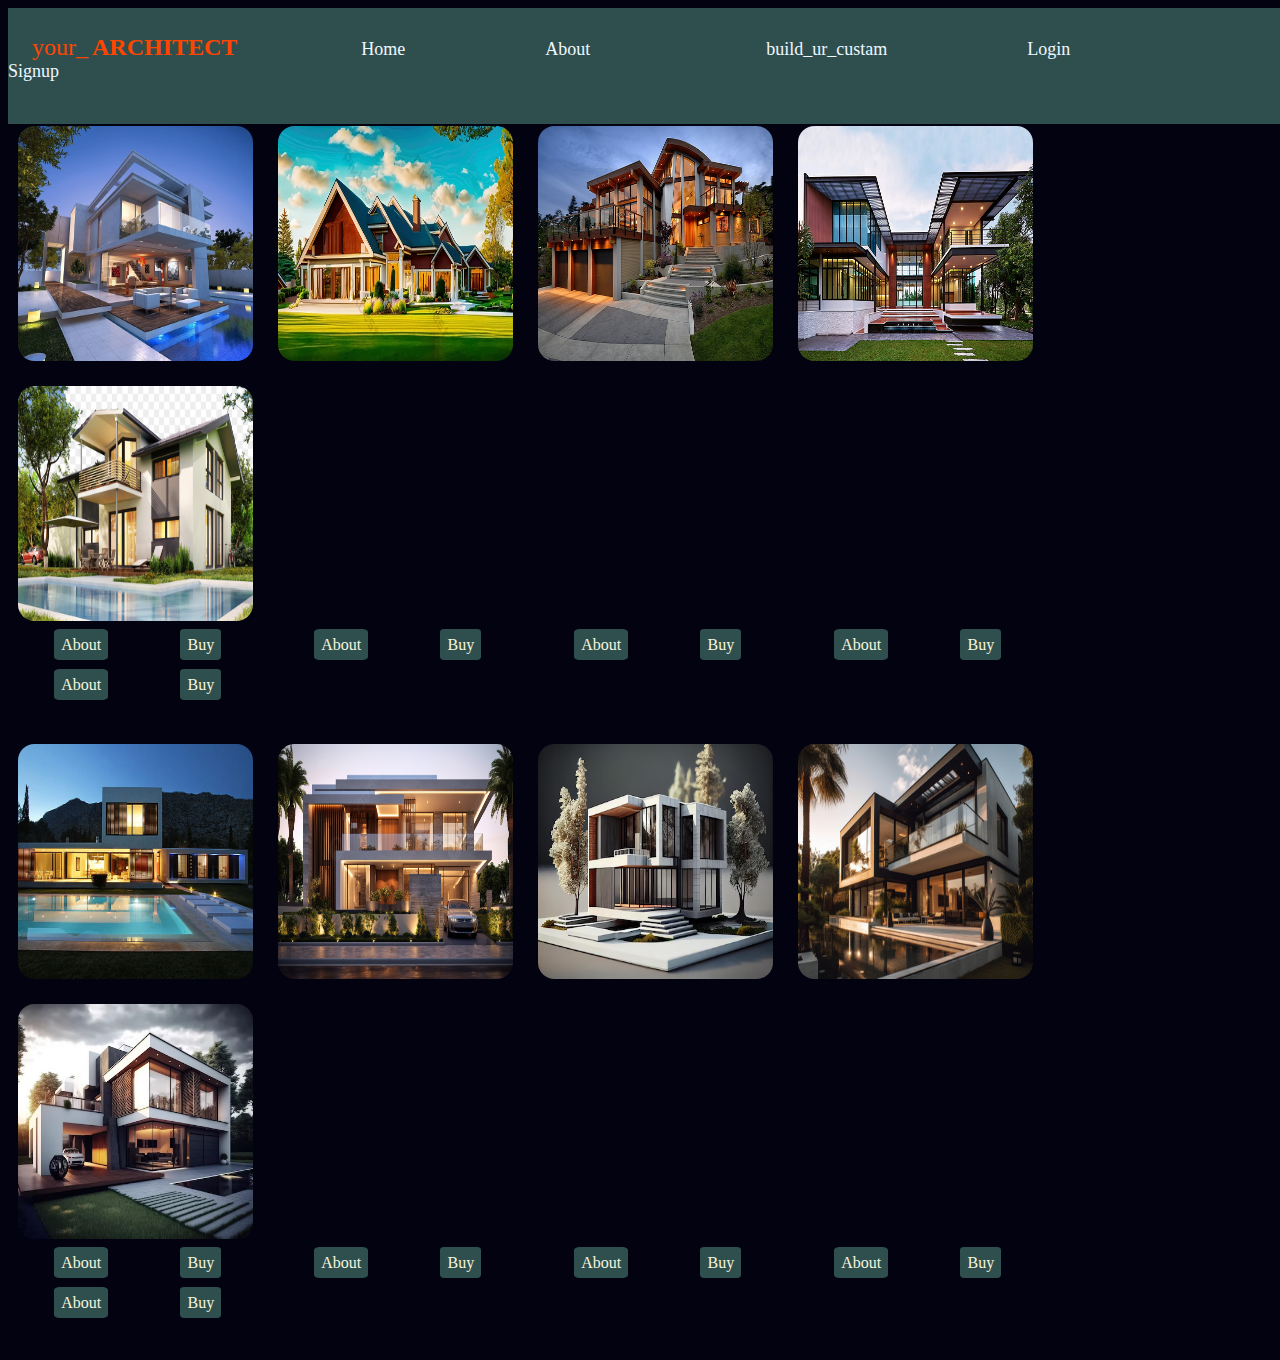
==== index.html @ 2847dd2e "today_work" ====
<html>
<head>
    <title>Home page</title>
    <link rel="stylesheet" href="index.css">
</head>
<body>


    <div id="topnav">
        
         &nbsp;&nbsp;&nbsp;&nbsp;&nbsp;
        
        
       <font class="font1">your_</font>
       <font class="font2">ARCHITECT</font>
<!--        
        &nbsp;&nbsp;&nbsp;&nbsp;&nbsp;&nbsp;&nbsp;&nbsp;&nbsp; -->
        &nbsp;&nbsp;&nbsp;&nbsp;&nbsp;&nbsp;&nbsp;&nbsp;&nbsp;
        &nbsp;&nbsp;&nbsp;&nbsp;&nbsp;&nbsp;&nbsp;&nbsp;&nbsp;
        &nbsp;&nbsp;&nbsp;&nbsp;&nbsp;&nbsp;&nbsp;&nbsp;&nbsp;
        
        
        <a  class="headers" class="nav" class="active" href="#home">Home</a>

        &nbsp;&nbsp;&nbsp;&nbsp;&nbsp;&nbsp;&nbsp;&nbsp;&nbsp;&nbsp;&nbsp;&nbsp;&nbsp;&nbsp;&nbsp;&nbsp;&nbsp;&nbsp;&nbsp;&nbsp;&nbsp;&nbsp;&nbsp;&nbsp;&nbsp;&nbsp;&nbsp;&nbsp;&nbsp;&nbsp;&nbsp;&nbsp;&nbsp;
        <a  class="headers" href="#index">About</a>

        &nbsp;&nbsp;&nbsp;&nbsp;&nbsp;&nbsp;&nbsp;&nbsp;&nbsp;&nbsp;&nbsp;&nbsp;&nbsp;&nbsp;&nbsp;&nbsp;&nbsp;&nbsp;&nbsp;&nbsp;&nbsp;&nbsp;&nbsp;&nbsp;&nbsp;&nbsp;&nbsp;&nbsp;&nbsp;&nbsp;&nbsp;&nbsp;&nbsp;
        &nbsp;&nbsp;&nbsp;&nbsp;&nbsp;&nbsp;&nbsp;&nbsp;

        <a class="headers" href="#build_ur_custam">build_ur_custam</a>

        &nbsp;&nbsp;&nbsp;&nbsp;&nbsp;&nbsp;&nbsp;&nbsp;&nbsp;&nbsp;&nbsp;&nbsp;&nbsp;&nbsp;&nbsp;&nbsp;&nbsp;&nbsp;&nbsp;&nbsp;&nbsp;&nbsp;&nbsp;&nbsp;&nbsp;&nbsp;&nbsp;&nbsp;&nbsp;&nbsp;&nbsp;&nbsp;&nbsp;
        
        <a class="headers" href="#Login">Login</a>

        &nbsp;&nbsp;&nbsp;&nbsp;&nbsp;&nbsp;&nbsp;&nbsp;&nbsp;&nbsp;&nbsp;&nbsp;&nbsp;&nbsp;&nbsp;&nbsp;&nbsp;&nbsp;&nbsp;&nbsp;&nbsp;&nbsp;&nbsp;&nbsp;&nbsp;&nbsp;&nbsp;&nbsp;&nbsp;&nbsp;&nbsp;&nbsp;&nbsp;
        &nbsp;&nbsp;&nbsp;&nbsp;&nbsp;&nbsp;&nbsp;

        <a  class="headers" href="#Signup">Signup</a>
      </div>
      <br>
      <br><br><br><br><br>
      <div class="flex-container">
        <div class="flex-itam">   <img src="pic1.jpg">  </div>
        <div class="flex-itam"> <img src="pic2.jpg!w700wp"> </div>
        <div class="flex-itam"><img src="pic3.jpg"></div>
        <div class="flex-itam"><img src="pic4.jpg"></div>
        <div class="flex-itam"><img src="pic5.jpg"></div>
      </div>

<div class="flex-container2">
      <div  class="flex-itam2">   <a href="=About_image1.html"><label class="label1">About</label></a><a href="Buy_image1.php"><label class="label2">Buy</label></a>    </div>
      <div class="flex-itam2"><a href="=About_image1.html"><label class="label1">About</label></a><a href="Buy_image1.php"><label class="label2">Buy</label></a></div>
      <div class="flex-itam2"><a href="=About_image1.html"><label class="label1">About</label></a><a href="Buy_image1.php"><label class="label2">Buy</label></a></div>
      <div class="flex-itam2"><a href="=About_image1.html"><label class="label1">About</label></a><a href="Buy_image1.php"><label class="label2">Buy</label></a></div>
      <div class="flex-itam2"><a href="=About_image1.html"><label class="label1">About</label></a><a href="Buy_image1.php"><label class="label2">Buy</label></a></div>
    </div>
    <br>
    <div class="flex-container">
      <div class="flex-itam"> <img src="pic6.jpg"> </div>
      <div class="flex-itam"><img src="pic7.jpg"></div>
      <div class="flex-itam"><img src="pic8.avif"></div>
      <div class="flex-itam"><img src="pic9.jpg"></div>
      <div class="flex-itam"><img src="pic10.avif"></div>
    </div>
    <div class="flex-container2">
      <div class="flex-itam2"><a href="=About_image1.html"><label class="label1">About</label></a><a href="Buy_image1.php"><label class="label2">Buy</label></a></div>
      <div class="flex-itam2"><a href="=About_image1.html"><label class="label1">About</label></a><a href="Buy_image1.php"><label class="label2">Buy</label></a></div>
      <div class="flex-itam2"><a href="=About_image1.html"><label class="label1">About</label></a><a href="Buy_image1.php"><label class="label2">Buy</label></a></div>
      <div class="flex-itam2"><a href="=About_image1.html"><label class="label1">About</label></a><a href="Buy_image1.php"><label class="label2">Buy</label></a></div>
      <div class="flex-itam2"><a href="=About_image1.html"><label class="label1">About</label></a><a href="Buy_image1.php"><label class="label2">Buy</label></a></div>
    </div>
    

    <br>
</body>
</html>
---- index.css ----
#topnav{

width: 100%;
/* background-color:#0a353d ; */
background-color:darkslategray;
height: 10%;
padding-top: 2%;
position: fixed;
}
.pagenamge{
    font-weight:1000px;
}
/* your title name */

.font1{
    /* font-family:italic ; */
    /* font-family:cursive ; */
    font-family:Forte ;
    color:orangered;
    font-size:x-large;
}
/* ARCHITECT name */

.font2{
     font-family: Cooper;
      
     font-weight:bold;
     font-size: x-large;
     color:orangered;
}

 a:link { 
    text-decoration: none; 
    color:aliceblue;
    /* color:chartreuse; */
    /* font-family:Cooper ; */
    
  }
  
  /* all nav bar link edit with hover it */
a:hover{
color:orangered;
}

  body{
 background-color:rgb(2, 2, 16);
 /* background-color: rgb(84, 220, 220); */
  }
  .headers{
    size:"7000px";
      font-size:large;
  }
  .flex-container{
         display:flex;
         flex-wrap: wrap;
         /* justify-content: center; */
  }


div img{
  width:  235px;
  height: 235px;
  /* box-shadow: 4px 7px 0px black; */
  transition: 400ms;
  border-radius:7%;
  align-content:center;
}
div img:hover{
  transform:scale(1.03);
}

  .flex-itam{
    width:  240px;
    height: 240px;
    /* border-color: black; */
    /* border: 2px solid black; */
    /* justify-content: space-between; */
    margin: 10px;
    /* border-radius: 6%; */
    padding:-1%;
  }

  .flex-container2{
    display:flex;
    flex-wrap: wrap;
    
}

.flex-itam2{
    width:  240px;
    height: 30px;
    /* border-color: black; */
    /* border: 2px solid black; */
    /* justify-content: space-between; */
    margin: 10px;
    margin-top: -0%;
    /* border-radius:7%; */
  }

  
   /* .button_about { */
       /* padding-left: 10%;  */
      /* background-color: grey;
      text-decoration: none;
       padding: 5px 10px; */
      /* border-radius: 5px;
      color: white;
      height: 1%;
      width: 2%;
  }  */
  .label1{
    /* padding-left:20%; */
    padding:3%;
    border-radius: 10%;
     background-color:darkslategray; 
     margin-left:15% ;
     color:beige;  
  }
  .label2{
    /* padding-left:20%; */
    padding:3%;
    border-radius: 10%;
     background-color:darkslategray; 
     margin-left:30% ;
     color:beige;
     
  }
  .label1:hover {
    background-color:orangered;
    color: white;
  }
  .label2:hover {
    background-color:orangered;
    color: white;
  }
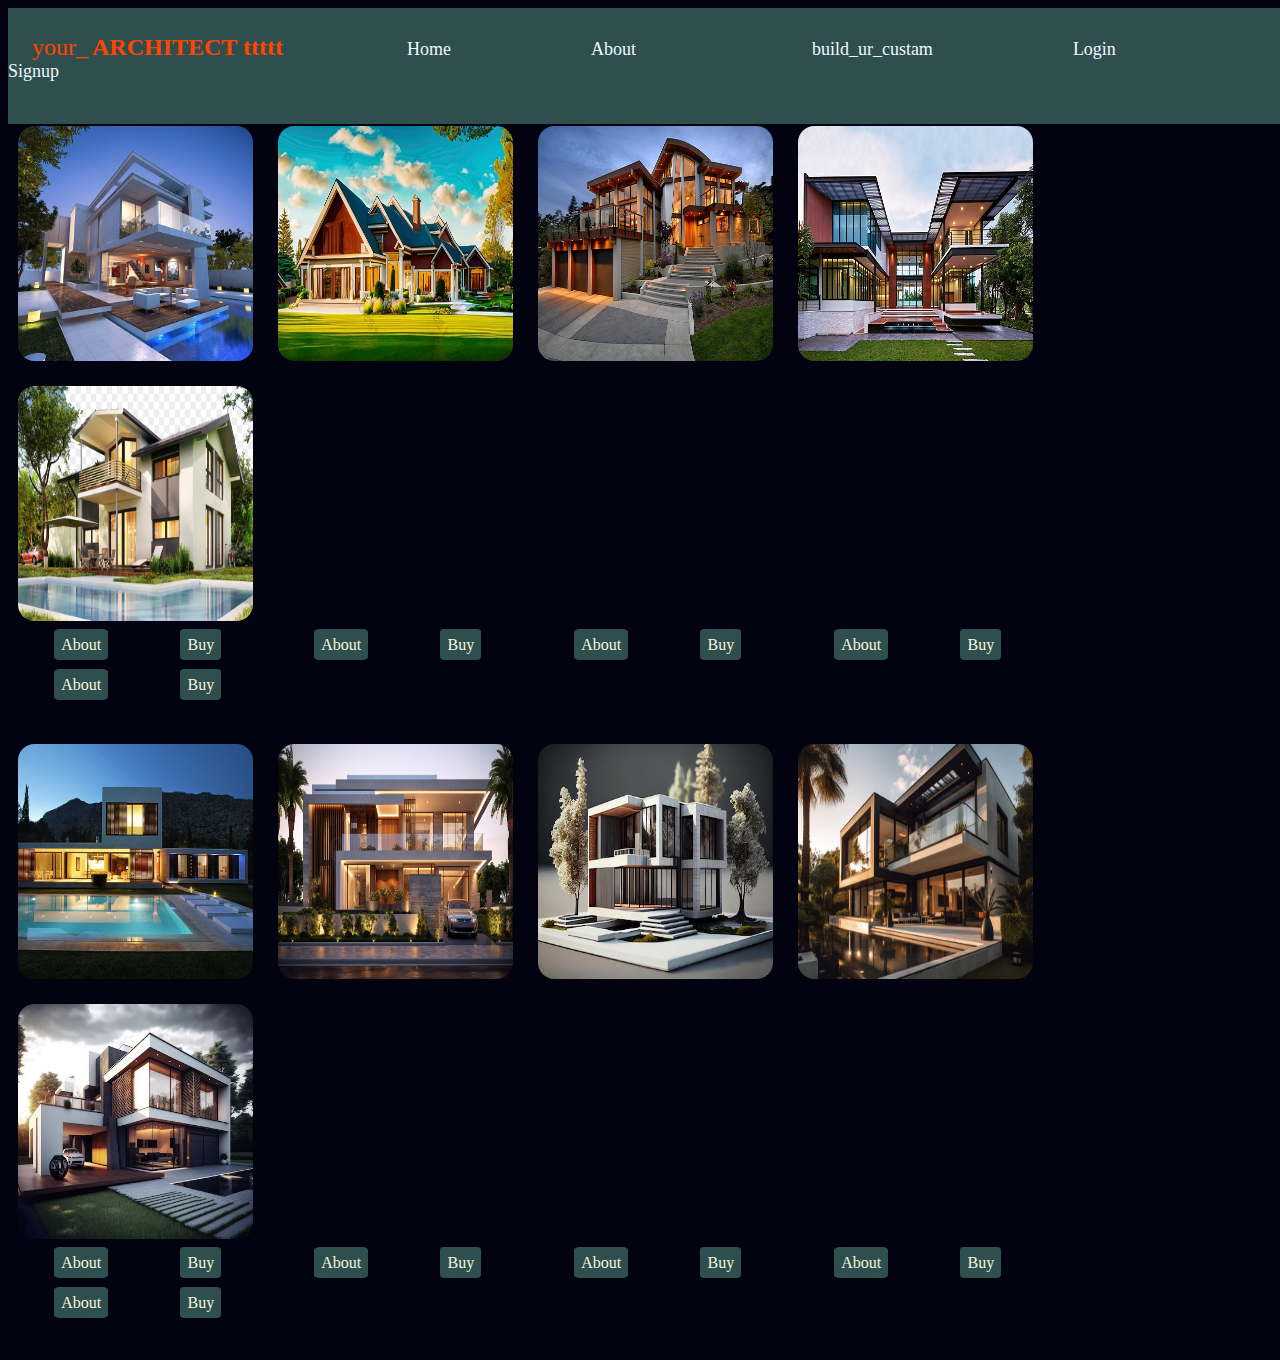
==== commit 71144ecc: "my first commit" ====
--- a/index.html
+++ b/index.html
@@ -12,7 +12,7 @@
         
         
        <font class="font1">your_</font>
-       <font class="font2">ARCHITECT</font>
+       <font class="font2">ARCHITECT ttttt</font>
 <!--        
         &nbsp;&nbsp;&nbsp;&nbsp;&nbsp;&nbsp;&nbsp;&nbsp;&nbsp; -->
         &nbsp;&nbsp;&nbsp;&nbsp;&nbsp;&nbsp;&nbsp;&nbsp;&nbsp;
@@ -20,24 +20,24 @@
         &nbsp;&nbsp;&nbsp;&nbsp;&nbsp;&nbsp;&nbsp;&nbsp;&nbsp;
         
         
-        <a  class="headers" class="nav" class="active" href="#home">Home</a>
+        <a  class="headers" class="nav" class="active" href="index.html">Home</a>
 
         &nbsp;&nbsp;&nbsp;&nbsp;&nbsp;&nbsp;&nbsp;&nbsp;&nbsp;&nbsp;&nbsp;&nbsp;&nbsp;&nbsp;&nbsp;&nbsp;&nbsp;&nbsp;&nbsp;&nbsp;&nbsp;&nbsp;&nbsp;&nbsp;&nbsp;&nbsp;&nbsp;&nbsp;&nbsp;&nbsp;&nbsp;&nbsp;&nbsp;
-        <a  class="headers" href="#index">About</a>
+        <a  class="headers" href="about.html">About</a>
 
         &nbsp;&nbsp;&nbsp;&nbsp;&nbsp;&nbsp;&nbsp;&nbsp;&nbsp;&nbsp;&nbsp;&nbsp;&nbsp;&nbsp;&nbsp;&nbsp;&nbsp;&nbsp;&nbsp;&nbsp;&nbsp;&nbsp;&nbsp;&nbsp;&nbsp;&nbsp;&nbsp;&nbsp;&nbsp;&nbsp;&nbsp;&nbsp;&nbsp;
         &nbsp;&nbsp;&nbsp;&nbsp;&nbsp;&nbsp;&nbsp;&nbsp;
 
-        <a class="headers" href="#build_ur_custam">build_ur_custam</a>
+        <a class="headers" href="build_ur_custam.html">build_ur_custam</a>
 
         &nbsp;&nbsp;&nbsp;&nbsp;&nbsp;&nbsp;&nbsp;&nbsp;&nbsp;&nbsp;&nbsp;&nbsp;&nbsp;&nbsp;&nbsp;&nbsp;&nbsp;&nbsp;&nbsp;&nbsp;&nbsp;&nbsp;&nbsp;&nbsp;&nbsp;&nbsp;&nbsp;&nbsp;&nbsp;&nbsp;&nbsp;&nbsp;&nbsp;
         
-        <a class="headers" href="#Login">Login</a>
+        <a class="headers" href="Login.html">Login</a>
 
         &nbsp;&nbsp;&nbsp;&nbsp;&nbsp;&nbsp;&nbsp;&nbsp;&nbsp;&nbsp;&nbsp;&nbsp;&nbsp;&nbsp;&nbsp;&nbsp;&nbsp;&nbsp;&nbsp;&nbsp;&nbsp;&nbsp;&nbsp;&nbsp;&nbsp;&nbsp;&nbsp;&nbsp;&nbsp;&nbsp;&nbsp;&nbsp;&nbsp;
         &nbsp;&nbsp;&nbsp;&nbsp;&nbsp;&nbsp;&nbsp;
 
-        <a  class="headers" href="#Signup">Signup</a>
+        <a  class="headers" href="Signup.html">Signup</a>
       </div>
       <br>
       <br><br><br><br><br>
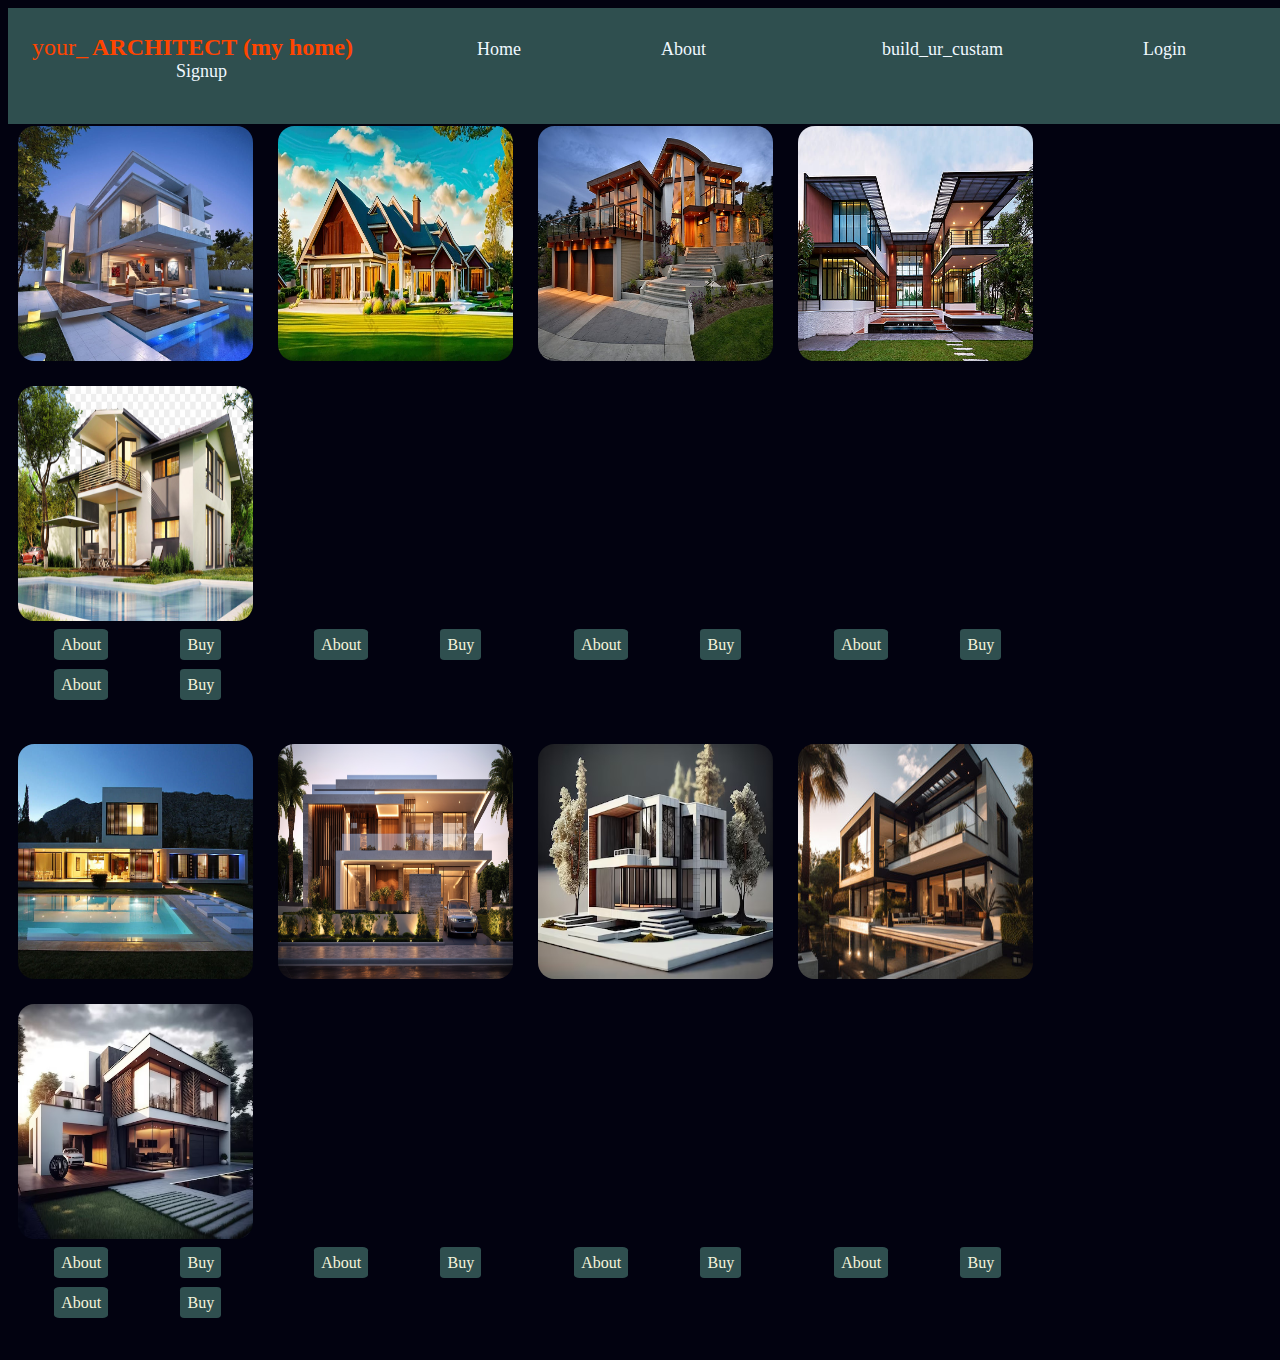
==== commit 705bef0e: "my new commit" ====
--- a/index.html
+++ b/index.html
@@ -12,7 +12,7 @@
         
         
        <font class="font1">your_</font>
-       <font class="font2">ARCHITECT ttttt</font>
+       <font class="font2">ARCHITECT (my home)</font>
 <!--        
         &nbsp;&nbsp;&nbsp;&nbsp;&nbsp;&nbsp;&nbsp;&nbsp;&nbsp; -->
         &nbsp;&nbsp;&nbsp;&nbsp;&nbsp;&nbsp;&nbsp;&nbsp;&nbsp;
@@ -50,11 +50,11 @@
       </div>
 
 <div class="flex-container2">
-      <div  class="flex-itam2">   <a href="=About_image1.html"><label class="label1">About</label></a><a href="Buy_image1.php"><label class="label2">Buy</label></a>    </div>
-      <div class="flex-itam2"><a href="=About_image1.html"><label class="label1">About</label></a><a href="Buy_image1.php"><label class="label2">Buy</label></a></div>
-      <div class="flex-itam2"><a href="=About_image1.html"><label class="label1">About</label></a><a href="Buy_image1.php"><label class="label2">Buy</label></a></div>
-      <div class="flex-itam2"><a href="=About_image1.html"><label class="label1">About</label></a><a href="Buy_image1.php"><label class="label2">Buy</label></a></div>
-      <div class="flex-itam2"><a href="=About_image1.html"><label class="label1">About</label></a><a href="Buy_image1.php"><label class="label2">Buy</label></a></div>
+      <div  class="flex-itam2">   <a href="about_img1.html"><label class="label1">About</label></a><a href="Buy_image1.php"><label class="label2">Buy</label></a>    </div>
+      <div class="flex-itam2"><a href="about_img2.html"><label class="label1">About</label></a><a href="Buy_image1.php"><label class="label2">Buy</label></a></div>
+      <div class="flex-itam2"><a href="about_img3.html"><label class="label1">About</label></a><a href="Buy_image1.php"><label class="label2">Buy</label></a></div>
+      <div class="flex-itam2"><a href="about_img4.html"><label class="label1">About</label></a><a href="Buy_image1.php"><label class="label2">Buy</label></a></div>
+      <div class="flex-itam2"><a href="about_img5.html"><label class="label1">About</label></a><a href="Buy_image1.php"><label class="label2">Buy</label></a></div>
     </div>
     <br>
     <div class="flex-container">
@@ -65,11 +65,11 @@
       <div class="flex-itam"><img src="pic10.avif"></div>
     </div>
     <div class="flex-container2">
-      <div class="flex-itam2"><a href="=About_image1.html"><label class="label1">About</label></a><a href="Buy_image1.php"><label class="label2">Buy</label></a></div>
-      <div class="flex-itam2"><a href="=About_image1.html"><label class="label1">About</label></a><a href="Buy_image1.php"><label class="label2">Buy</label></a></div>
-      <div class="flex-itam2"><a href="=About_image1.html"><label class="label1">About</label></a><a href="Buy_image1.php"><label class="label2">Buy</label></a></div>
-      <div class="flex-itam2"><a href="=About_image1.html"><label class="label1">About</label></a><a href="Buy_image1.php"><label class="label2">Buy</label></a></div>
-      <div class="flex-itam2"><a href="=About_image1.html"><label class="label1">About</label></a><a href="Buy_image1.php"><label class="label2">Buy</label></a></div>
+      <div class="flex-itam2"><a href="about_img6.html"><label class="label1">About</label></a><a href="Buy_image1.php"><label class="label2">Buy</label></a></div>
+      <div class="flex-itam2"><a href="about_img7.html"><label class="label1">About</label></a><a href="Buy_image1.php"><label class="label2">Buy</label></a></div>
+      <div class="flex-itam2"><a href="about_img8.html"><label class="label1">About</label></a><a href="Buy_image1.php"><label class="label2">Buy</label></a></div>
+      <div class="flex-itam2"><a href="about_img9.html"><label class="label1">About</label></a><a href="Buy_image1.php"><label class="label2">Buy</label></a></div>
+      <div class="flex-itam2"><a href="about_img10.html"><label class="label1">About</label></a><a href="Buy_image1.php"><label class="label2">Buy</label></a></div>
     </div>
     
 
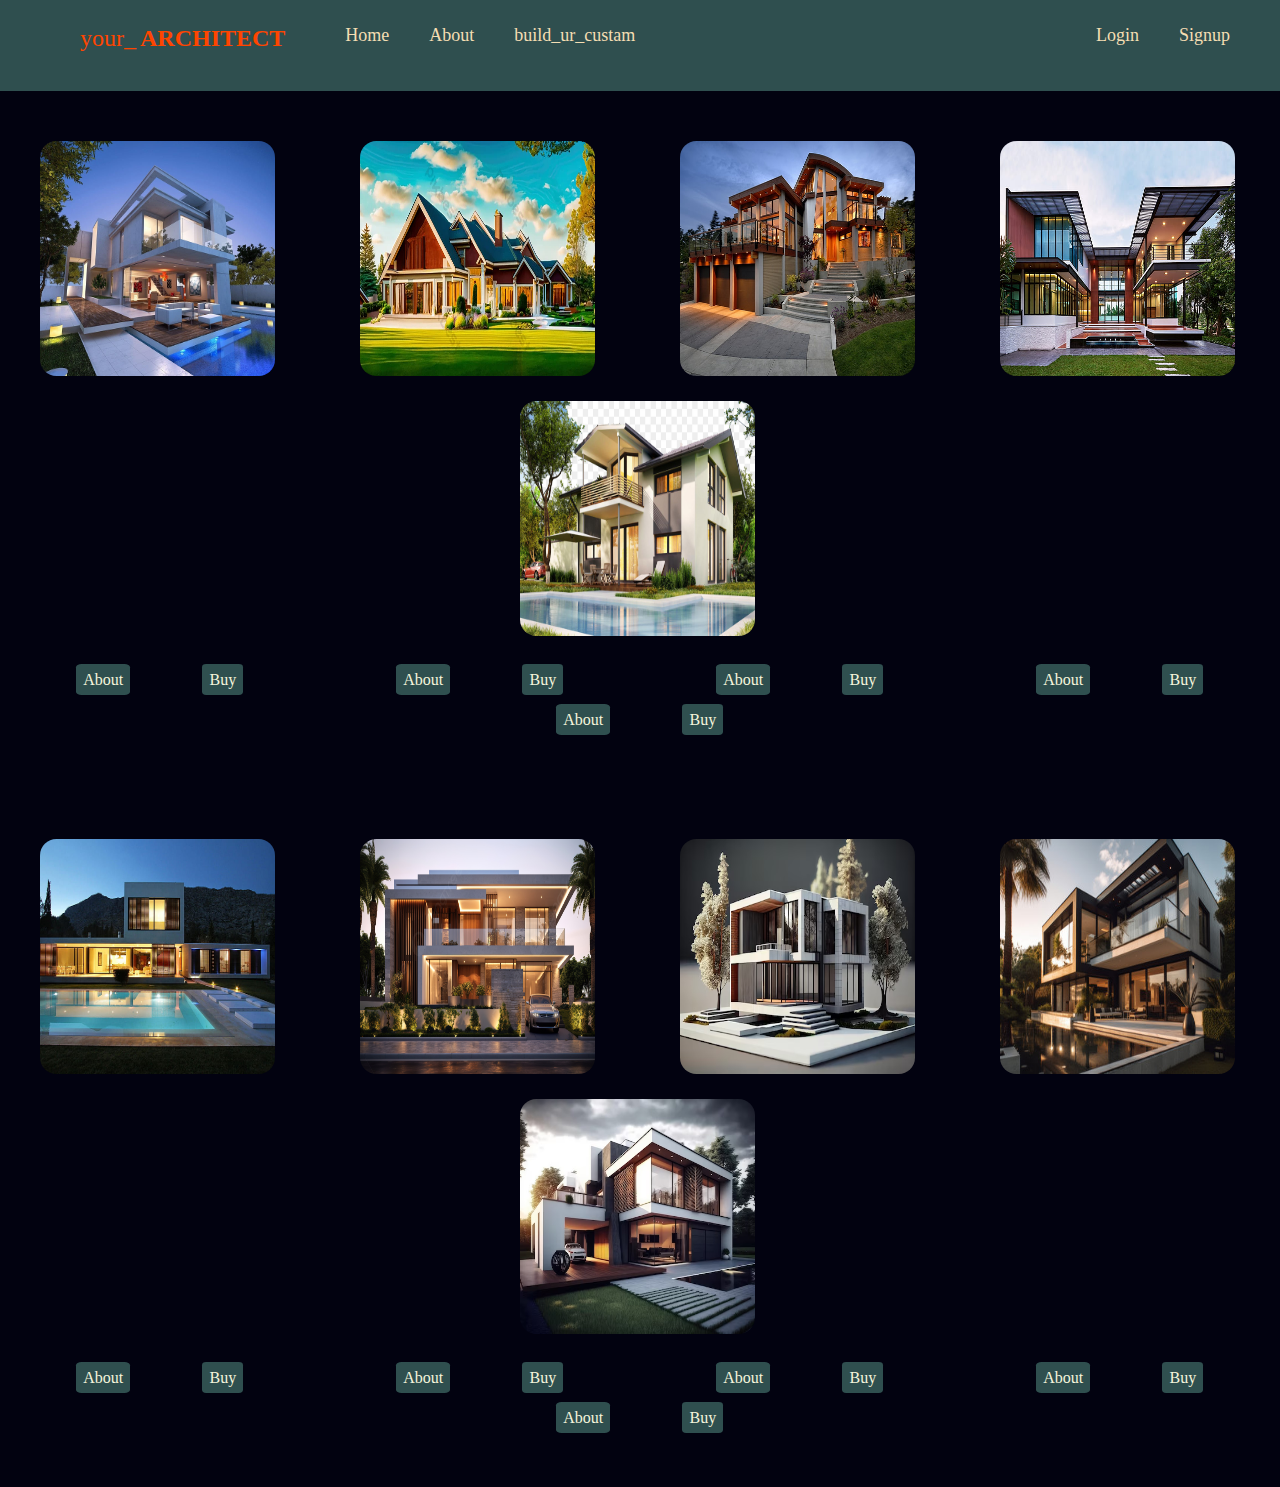
==== commit eddd5864: "Merge pull request #3 from Amyth0007/main" ====
--- a/index.html
+++ b/index.html
@@ -3,44 +3,39 @@
     <title>Home page</title>
     <link rel="stylesheet" href="index.css">
 </head>
+<style>
+  
+</style>
 <body>
 
 
     <div id="topnav">
         
-         &nbsp;&nbsp;&nbsp;&nbsp;&nbsp;
+         <div class="first">
+        <div>
+       <font class="font1">your_</font>
+       <font class="font2">ARCHITECT </font> 
+      </div>
+
         
-        
-       <font class="font1">your_</font>
-       <font class="font2">ARCHITECT (my home)</font>
-<!--        
-        &nbsp;&nbsp;&nbsp;&nbsp;&nbsp;&nbsp;&nbsp;&nbsp;&nbsp; -->
-        &nbsp;&nbsp;&nbsp;&nbsp;&nbsp;&nbsp;&nbsp;&nbsp;&nbsp;
-        &nbsp;&nbsp;&nbsp;&nbsp;&nbsp;&nbsp;&nbsp;&nbsp;&nbsp;
-        &nbsp;&nbsp;&nbsp;&nbsp;&nbsp;&nbsp;&nbsp;&nbsp;&nbsp;
-        
-        
+        <div class="inner">
         <a  class="headers" class="nav" class="active" href="index.html">Home</a>
 
-        &nbsp;&nbsp;&nbsp;&nbsp;&nbsp;&nbsp;&nbsp;&nbsp;&nbsp;&nbsp;&nbsp;&nbsp;&nbsp;&nbsp;&nbsp;&nbsp;&nbsp;&nbsp;&nbsp;&nbsp;&nbsp;&nbsp;&nbsp;&nbsp;&nbsp;&nbsp;&nbsp;&nbsp;&nbsp;&nbsp;&nbsp;&nbsp;&nbsp;
         <a  class="headers" href="about.html">About</a>
 
-        &nbsp;&nbsp;&nbsp;&nbsp;&nbsp;&nbsp;&nbsp;&nbsp;&nbsp;&nbsp;&nbsp;&nbsp;&nbsp;&nbsp;&nbsp;&nbsp;&nbsp;&nbsp;&nbsp;&nbsp;&nbsp;&nbsp;&nbsp;&nbsp;&nbsp;&nbsp;&nbsp;&nbsp;&nbsp;&nbsp;&nbsp;&nbsp;&nbsp;
-        &nbsp;&nbsp;&nbsp;&nbsp;&nbsp;&nbsp;&nbsp;&nbsp;
 
         <a class="headers" href="build_ur_custam.html">build_ur_custam</a>
-
-        &nbsp;&nbsp;&nbsp;&nbsp;&nbsp;&nbsp;&nbsp;&nbsp;&nbsp;&nbsp;&nbsp;&nbsp;&nbsp;&nbsp;&nbsp;&nbsp;&nbsp;&nbsp;&nbsp;&nbsp;&nbsp;&nbsp;&nbsp;&nbsp;&nbsp;&nbsp;&nbsp;&nbsp;&nbsp;&nbsp;&nbsp;&nbsp;&nbsp;
-        
+      </div>
+    </div>
+        <div class="second">
         <a class="headers" href="Login.html">Login</a>
 
-        &nbsp;&nbsp;&nbsp;&nbsp;&nbsp;&nbsp;&nbsp;&nbsp;&nbsp;&nbsp;&nbsp;&nbsp;&nbsp;&nbsp;&nbsp;&nbsp;&nbsp;&nbsp;&nbsp;&nbsp;&nbsp;&nbsp;&nbsp;&nbsp;&nbsp;&nbsp;&nbsp;&nbsp;&nbsp;&nbsp;&nbsp;&nbsp;&nbsp;
-        &nbsp;&nbsp;&nbsp;&nbsp;&nbsp;&nbsp;&nbsp;
+
 
         <a  class="headers" href="Signup.html">Signup</a>
       </div>
-      <br>
-      <br><br><br><br><br>
+      </div>
+
       <div class="flex-container">
         <div class="flex-itam">   <img src="pic1.jpg">  </div>
         <div class="flex-itam"> <img src="pic2.jpg!w700wp"> </div>
--- a/index.css
+++ b/index.css
@@ -1,140 +1,170 @@
-#topnav{
+  #topnav{
 
-width: 100%;
-/* background-color:#0a353d ; */
-background-color:darkslategray;
-height: 10%;
-padding-top: 2%;
-position: fixed;
-}
-.pagenamge{
-    font-weight:1000px;
-}
-/* your title name */
-
-.font1{
-    /* font-family:italic ; */
-    /* font-family:cursive ; */
-    font-family:Forte ;
-    color:orangered;
-    font-size:x-large;
-}
-/* ARCHITECT name */
-
-.font2{
-     font-family: Cooper;
-      
-     font-weight:bold;
-     font-size: x-large;
-     color:orangered;
-}
-
- a:link { 
-    text-decoration: none; 
-    color:aliceblue;
-    /* color:chartreuse; */
-    /* font-family:Cooper ; */
-    
-  }
-  
-  /* all nav bar link edit with hover it */
-a:hover{
-color:orangered;
-}
-
-  body{
- background-color:rgb(2, 2, 16);
- /* background-color: rgb(84, 220, 220); */
-  }
-  .headers{
-    size:"7000px";
-      font-size:large;
-  }
-  .flex-container{
-         display:flex;
-         flex-wrap: wrap;
-         /* justify-content: center; */
+  /* width: 100%; */
+  display: flex;
+  justify-content: space-between;
+  padding: 15px 0px 15px 40px;
+  /* background-color:#0a353d ; */
+  background-color:darkslategray;
+  /* height: 10%; */
+  /* padding-top: 2%; */
+  /* position: fixed; */
+    top: 0px;
   }
 
-
-div img{
-  width:  235px;
-  height: 235px;
-  /* box-shadow: 4px 7px 0px black; */
-  transition: 400ms;
-  border-radius:7%;
-  align-content:center;
-}
-div img:hover{
-  transform:scale(1.03);
-}
-
-  .flex-itam{
-    width:  240px;
-    height: 240px;
-    /* border-color: black; */
-    /* border: 2px solid black; */
-    /* justify-content: space-between; */
-    margin: 10px;
-    /* border-radius: 6%; */
-    padding:-1%;
+  .flex-container {
+    display: flex;
+    justify-content: space-around;
+    margin-bottom: 20px;
+    margin-top: 40px;
   }
 
-  .flex-container2{
-    display:flex;
-    flex-wrap: wrap;
-    
-}
-
-.flex-itam2{
-    width:  240px;
-    height: 30px;
-    /* border-color: black; */
-    /* border: 2px solid black; */
-    /* justify-content: space-between; */
-    margin: 10px;
-    margin-top: -0%;
-    /* border-radius:7%; */
+  .flex-container2 {
+    display: flex;
+    justify-content: space-around;
+    margin-bottom: 20px;
+    flex-direction: row;
   }
 
-  
-   /* .button_about { */
-       /* padding-left: 10%;  */
-      /* background-color: grey;
-      text-decoration: none;
-       padding: 5px 10px; */
-      /* border-radius: 5px;
-      color: white;
-      height: 1%;
-      width: 2%;
-  }  */
-  .label1{
-    /* padding-left:20%; */
-    padding:3%;
-    border-radius: 10%;
-     background-color:darkslategray; 
-     margin-left:15% ;
-     color:beige;  
+  .first{
+    display: flex;
+    flex-direction: row;
+    justify-content: space-between;
+    padding: 10px 30px 10px 40px;
   }
-  .label2{
-    /* padding-left:20%; */
-    padding:3%;
-    border-radius: 10%;
-     background-color:darkslategray; 
-     margin-left:30% ;
-     color:beige;
-     
+  .second{
+    display: flex;
+    flex-direction: row;
+    justify-content: space-between;
+    padding: 10px 30px 10px 40px;
   }
-  .label1:hover {
-    background-color:orangered;
-    color: white;
+  .inner{
+    display: flex;
+    flex-direction: row;
+    justify-content:space-evenly;
+    padding: 0px 0px 0px 40px;
+
   }
-  .label2:hover {
-    background-color:orangered;
-    color: white;
+
+  .headers{
+    padding: 0px 20px 20px 20px;
   }
-  
-  
+  .pagenamge{
+      font-weight:1000px;
+  }
+  /* your title name */
+
+  .font1{
+      /* font-family:italic ; */
+      /* font-family:cursive ; */
+      font-family:Forte ;
+      color:orangered;
+      font-size:x-large;
+  }
+  /* ARCHITECT name */
+
+  .font2{
+      font-family: Cooper;
+        
+      font-weight:bold;
+      font-size: x-large;
+      color:orangered;
+  }
+
+  a:link { 
+      text-decoration: none; 
+      color:wheat;
+      
+    }
+    
+    /* all nav bar link edit with hover it */
+
+  a:hover{
+  color:orangered;
+  }
+
+    body{
+  background-color:rgb(2, 2, 16);
+  /* background-color: rgb(84, 220, 220); */
+  margin: 0;
+    }
+    .headers{
+      size:"7000px";
+        font-size:large;
+        color:azure;
+    }
+    .flex-container{
+          display:flex;
+          flex-wrap: wrap;
+          /* justify-content: center; */
+    }
 
 
+  div img{
+    width:  235px;
+    height: 235px;
+    /* box-shadow: 4px 7px 0px black; */
+    transition: 400ms;
+    border-radius:7%;
+    align-content:center;
+    /* --------------- */
+    /* position:sticky; */
+  }
+  div img:hover{
+    transform:scale(1.03);
+  }
 
+    .flex-itam{
+      width:  240px;
+      height: 240px;
+      /* border-color: black; */
+      /* border: 2px solid black; */
+      /* justify-content: space-between; */
+      margin: 10px;
+      /* border-radius: 6%; */
+      padding:-1%;
+    }
+
+    .flex-container2{
+      display:flex;
+      flex-wrap: wrap;
+      
+  }
+
+  .flex-itam2{
+      width:  240px;
+      height: 30px;
+      /* border-color: black; */
+      /* border: 2px solid black; */
+      /* justify-content: space-between; */
+      margin: 10px;
+      margin-top: -0%;
+      /* border-radius:7%; */
+    }
+
+    .label1{
+      /* padding-left:20%; */
+      padding:3%;
+      border-radius: 10%;
+      background-color:darkslategray; 
+      margin-left:15% ;
+      color:beige;  
+    }
+    .label2{
+      /* padding-left:20%; */
+      padding:3%;
+      border-radius: 10%;
+      background-color:darkslategray; 
+      margin-left:30% ;
+      color:beige;
+      
+    }
+    .label1:hover {
+      background-color:orangered;
+      color: white;
+    }
+    .label2:hover {
+      background-color:orangered;
+      color: white;
+    }
+    
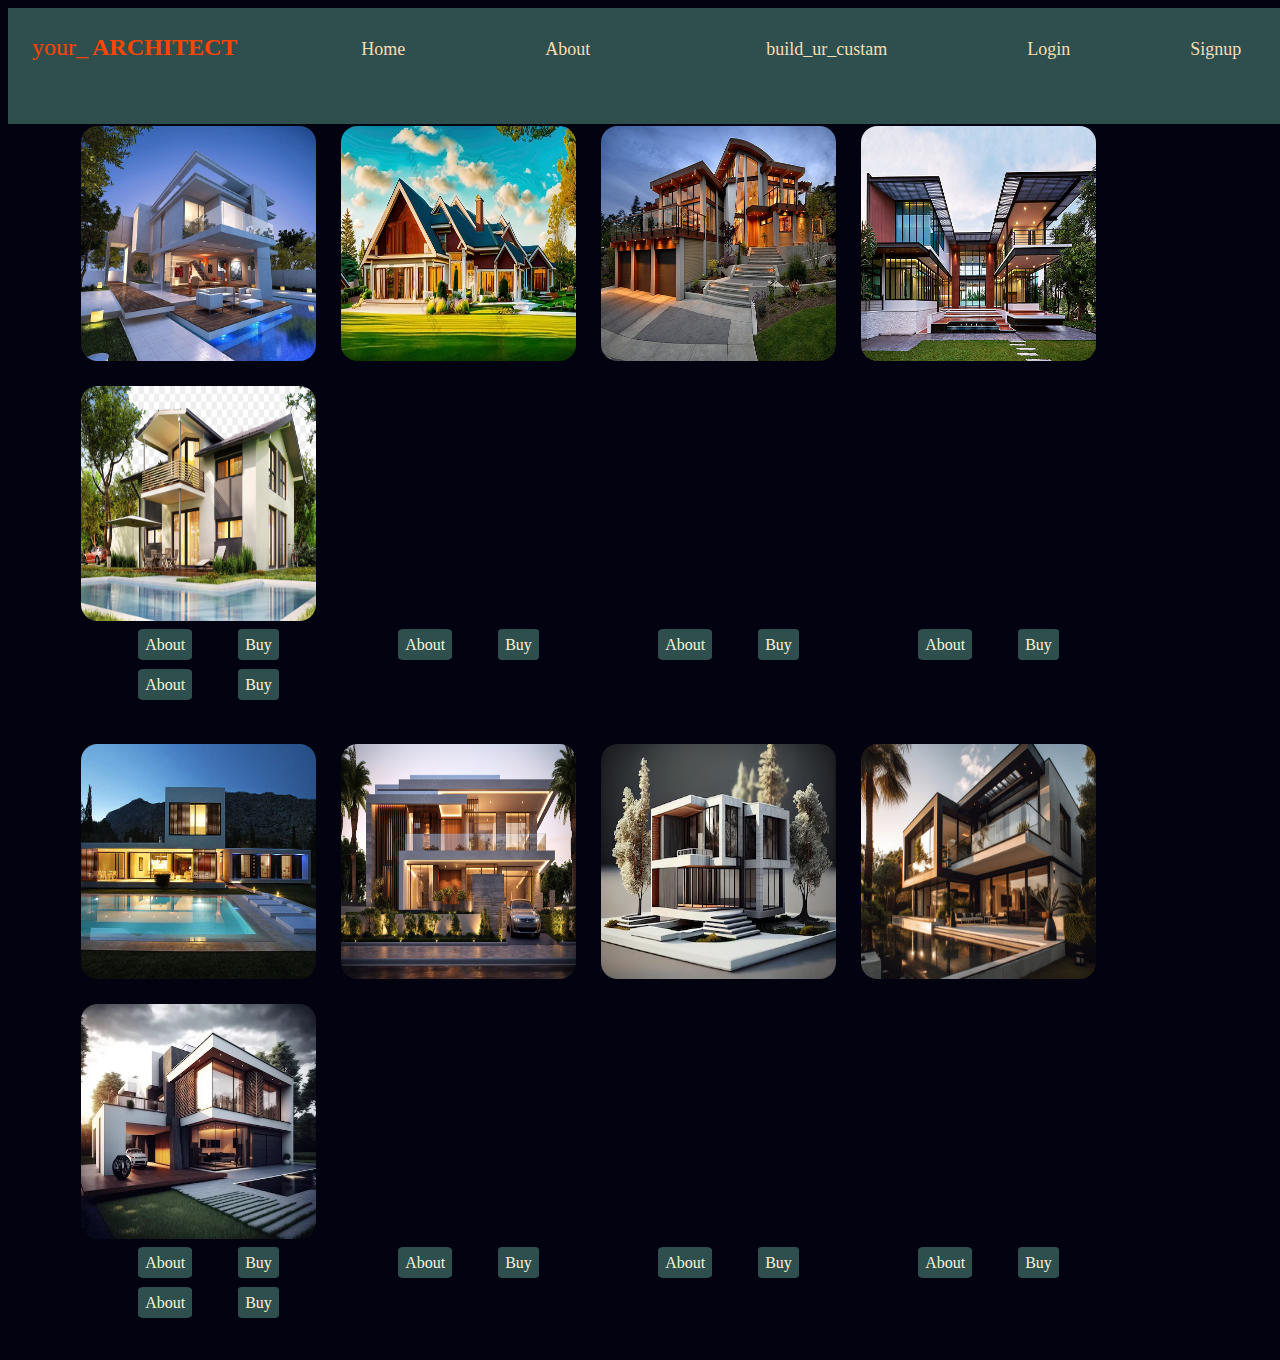
==== commit 5e64c7dd: "chages" ====
--- a/index.html
+++ b/index.html
@@ -3,39 +3,44 @@
     <title>Home page</title>
     <link rel="stylesheet" href="index.css">
 </head>
-<style>
-  
-</style>
 <body>
 
 
     <div id="topnav">
         
-         <div class="first">
-        <div>
+         &nbsp;&nbsp;&nbsp;&nbsp;&nbsp;
+        
+        
        <font class="font1">your_</font>
-       <font class="font2">ARCHITECT </font> 
-      </div>
-
+       <font class="font2">ARCHITECT</font>
+<!--        
+        &nbsp;&nbsp;&nbsp;&nbsp;&nbsp;&nbsp;&nbsp;&nbsp;&nbsp; -->
+        &nbsp;&nbsp;&nbsp;&nbsp;&nbsp;&nbsp;&nbsp;&nbsp;&nbsp;
+        &nbsp;&nbsp;&nbsp;&nbsp;&nbsp;&nbsp;&nbsp;&nbsp;&nbsp;
+        &nbsp;&nbsp;&nbsp;&nbsp;&nbsp;&nbsp;&nbsp;&nbsp;&nbsp;
         
-        <div class="inner">
+        
         <a  class="headers" class="nav" class="active" href="index.html">Home</a>
 
+        &nbsp;&nbsp;&nbsp;&nbsp;&nbsp;&nbsp;&nbsp;&nbsp;&nbsp;&nbsp;&nbsp;&nbsp;&nbsp;&nbsp;&nbsp;&nbsp;&nbsp;&nbsp;&nbsp;&nbsp;&nbsp;&nbsp;&nbsp;&nbsp;&nbsp;&nbsp;&nbsp;&nbsp;&nbsp;&nbsp;&nbsp;&nbsp;&nbsp;
         <a  class="headers" href="about.html">About</a>
 
+        &nbsp;&nbsp;&nbsp;&nbsp;&nbsp;&nbsp;&nbsp;&nbsp;&nbsp;&nbsp;&nbsp;&nbsp;&nbsp;&nbsp;&nbsp;&nbsp;&nbsp;&nbsp;&nbsp;&nbsp;&nbsp;&nbsp;&nbsp;&nbsp;&nbsp;&nbsp;&nbsp;&nbsp;&nbsp;&nbsp;&nbsp;&nbsp;&nbsp;
+        &nbsp;&nbsp;&nbsp;&nbsp;&nbsp;&nbsp;&nbsp;&nbsp;
 
         <a class="headers" href="build_ur_custam.html">build_ur_custam</a>
-      </div>
-    </div>
-        <div class="second">
+
+        &nbsp;&nbsp;&nbsp;&nbsp;&nbsp;&nbsp;&nbsp;&nbsp;&nbsp;&nbsp;&nbsp;&nbsp;&nbsp;&nbsp;&nbsp;&nbsp;&nbsp;&nbsp;&nbsp;&nbsp;&nbsp;&nbsp;&nbsp;&nbsp;&nbsp;&nbsp;&nbsp;&nbsp;&nbsp;&nbsp;&nbsp;&nbsp;&nbsp;
+        
         <a class="headers" href="Login.html">Login</a>
 
-
+        &nbsp;&nbsp;&nbsp;&nbsp;&nbsp;&nbsp;&nbsp;&nbsp;&nbsp;&nbsp;&nbsp;&nbsp;&nbsp;&nbsp;&nbsp;&nbsp;&nbsp;&nbsp;&nbsp;&nbsp;&nbsp;&nbsp;&nbsp;&nbsp;&nbsp;&nbsp;&nbsp;&nbsp;
 
         <a  class="headers" href="Signup.html">Signup</a>
+        &nbsp;&nbsp;&nbsp;&nbsp;&nbsp;
       </div>
-      </div>
-
+      <br>
+      <br><br><br><br><br>
       <div class="flex-container">
         <div class="flex-itam">   <img src="pic1.jpg">  </div>
         <div class="flex-itam"> <img src="pic2.jpg!w700wp"> </div>
--- a/index.css
+++ b/index.css
@@ -1,170 +1,135 @@
-  #topnav{
+#topnav{
 
-  /* width: 100%; */
-  display: flex;
-  justify-content: space-between;
-  padding: 15px 0px 15px 40px;
-  /* background-color:#0a353d ; */
-  background-color:darkslategray;
-  /* height: 10%; */
-  /* padding-top: 2%; */
-  /* position: fixed; */
-    top: 0px;
+width: 100%;
+/* background-color:#0a353d ; */
+background-color:darkslategray;
+height: 10%;
+padding-top: 2%;
+position: fixed;
+}
+.pagenamge{
+    font-weight:1000px;
+}
+/* your title name */
+
+.font1{
+    /* font-family:italic ; */
+    /* font-family:cursive ; */
+    font-family:Forte ;
+    color:orangered;
+    font-size:x-large;
+}
+/* ARCHITECT name */
+
+.font2{
+     font-family: Cooper;
+      
+     font-weight:bold;
+     font-size: x-large;
+     color:orangered;
+}
+
+ a:link { 
+    text-decoration: none; 
+    color:wheat;
+    
+  }
+  
+  /* all nav bar link edit with hover it */
+
+a:hover{
+color:orangered;
+}
+
+  body{
+ background-color:rgb(2, 2, 16);
+ /* background-color: rgb(84, 220, 220); */
+  }
+  .headers{
+    size:"7000px";
+      font-size:large;
+      color:azure;
+  }
+  .flex-container{
+         display:flex;
+         flex-wrap: wrap;
+         padding-left:5%;
+         /* justify-content: center; */
   }
 
-  .flex-container {
-    display: flex;
-    justify-content: space-around;
-    margin-bottom: 20px;
-    margin-top: 40px;
+
+div img{
+  width:  235px;
+  height: 235px;
+  /* box-shadow: 4px 7px 0px black; */
+  transition: 400ms;
+  border-radius:7%;
+  align-content:center;
+  /* --------------- */
+  /* position:sticky; */
+}
+div img:hover{
+  transform:scale(1.03);
+}
+
+  .flex-itam{
+    width:  240px;
+    height: 240px;
+    /* border-color: black; */
+    /* border: 2px solid black; */
+    /* justify-content:space-between; */
+    justify-content:space-around;
+    margin: 10px;
+    /* border-radius: 6%; */
+    padding:-1%;
+   
+  
   }
 
-  .flex-container2 {
-    display: flex;
-    justify-content: space-around;
-    margin-bottom: 20px;
-    flex-direction: row;
+  .flex-container2{
+    display:flex;
+    flex-wrap: wrap;
+    
+}
+
+.flex-itam2{
+    width:  240px;
+    height: 30px;
+    /* border-color: black; */
+    /* border: 2px solid black; */
+    /* justify-content: space-between; */
+    margin: 10px;
+    margin-top: -0%;
+    /* border-radius:7%; */
   }
 
-  .first{
-    display: flex;
-    flex-direction: row;
-    justify-content: space-between;
-    padding: 10px 30px 10px 40px;
+  .label1{
+    /* padding-left:20%; */
+    padding:3%;
+    border-radius: 10%;
+     background-color:darkslategray; 
+     margin-left:50% ;
+     color:beige;  
   }
-  .second{
-    display: flex;
-    flex-direction: row;
-    justify-content: space-between;
-    padding: 10px 30px 10px 40px;
+  .label2{
+    /* padding-left:20%; */
+    padding:3%;
+    border-radius: 10%;
+     background-color:darkslategray; 
+     margin-left:19% ;
+     color:beige;
+     
   }
-  .inner{
-    display: flex;
-    flex-direction: row;
-    justify-content:space-evenly;
-    padding: 0px 0px 0px 40px;
-
+  .label1:hover {
+    background-color:orangered;
+    color: white;
   }
-
-  .headers{
-    padding: 0px 20px 20px 20px;
+  .label2:hover {
+    background-color:orangered;
+    color: white;
   }
-  .pagenamge{
-      font-weight:1000px;
-  }
-  /* your title name */
-
-  .font1{
-      /* font-family:italic ; */
-      /* font-family:cursive ; */
-      font-family:Forte ;
-      color:orangered;
-      font-size:x-large;
-  }
-  /* ARCHITECT name */
-
-  .font2{
-      font-family: Cooper;
-        
-      font-weight:bold;
-      font-size: x-large;
-      color:orangered;
-  }
-
-  a:link { 
-      text-decoration: none; 
-      color:wheat;
-      
-    }
-    
-    /* all nav bar link edit with hover it */
-
-  a:hover{
-  color:orangered;
-  }
-
-    body{
-  background-color:rgb(2, 2, 16);
-  /* background-color: rgb(84, 220, 220); */
-  margin: 0;
-    }
-    .headers{
-      size:"7000px";
-        font-size:large;
-        color:azure;
-    }
-    .flex-container{
-          display:flex;
-          flex-wrap: wrap;
-          /* justify-content: center; */
-    }
+  
+  
 
 
-  div img{
-    width:  235px;
-    height: 235px;
-    /* box-shadow: 4px 7px 0px black; */
-    transition: 400ms;
-    border-radius:7%;
-    align-content:center;
-    /* --------------- */
-    /* position:sticky; */
-  }
-  div img:hover{
-    transform:scale(1.03);
-  }
 
-    .flex-itam{
-      width:  240px;
-      height: 240px;
-      /* border-color: black; */
-      /* border: 2px solid black; */
-      /* justify-content: space-between; */
-      margin: 10px;
-      /* border-radius: 6%; */
-      padding:-1%;
-    }
-
-    .flex-container2{
-      display:flex;
-      flex-wrap: wrap;
-      
-  }
-
-  .flex-itam2{
-      width:  240px;
-      height: 30px;
-      /* border-color: black; */
-      /* border: 2px solid black; */
-      /* justify-content: space-between; */
-      margin: 10px;
-      margin-top: -0%;
-      /* border-radius:7%; */
-    }
-
-    .label1{
-      /* padding-left:20%; */
-      padding:3%;
-      border-radius: 10%;
-      background-color:darkslategray; 
-      margin-left:15% ;
-      color:beige;  
-    }
-    .label2{
-      /* padding-left:20%; */
-      padding:3%;
-      border-radius: 10%;
-      background-color:darkslategray; 
-      margin-left:30% ;
-      color:beige;
-      
-    }
-    .label1:hover {
-      background-color:orangered;
-      color: white;
-    }
-    .label2:hover {
-      background-color:orangered;
-      color: white;
-    }
-    
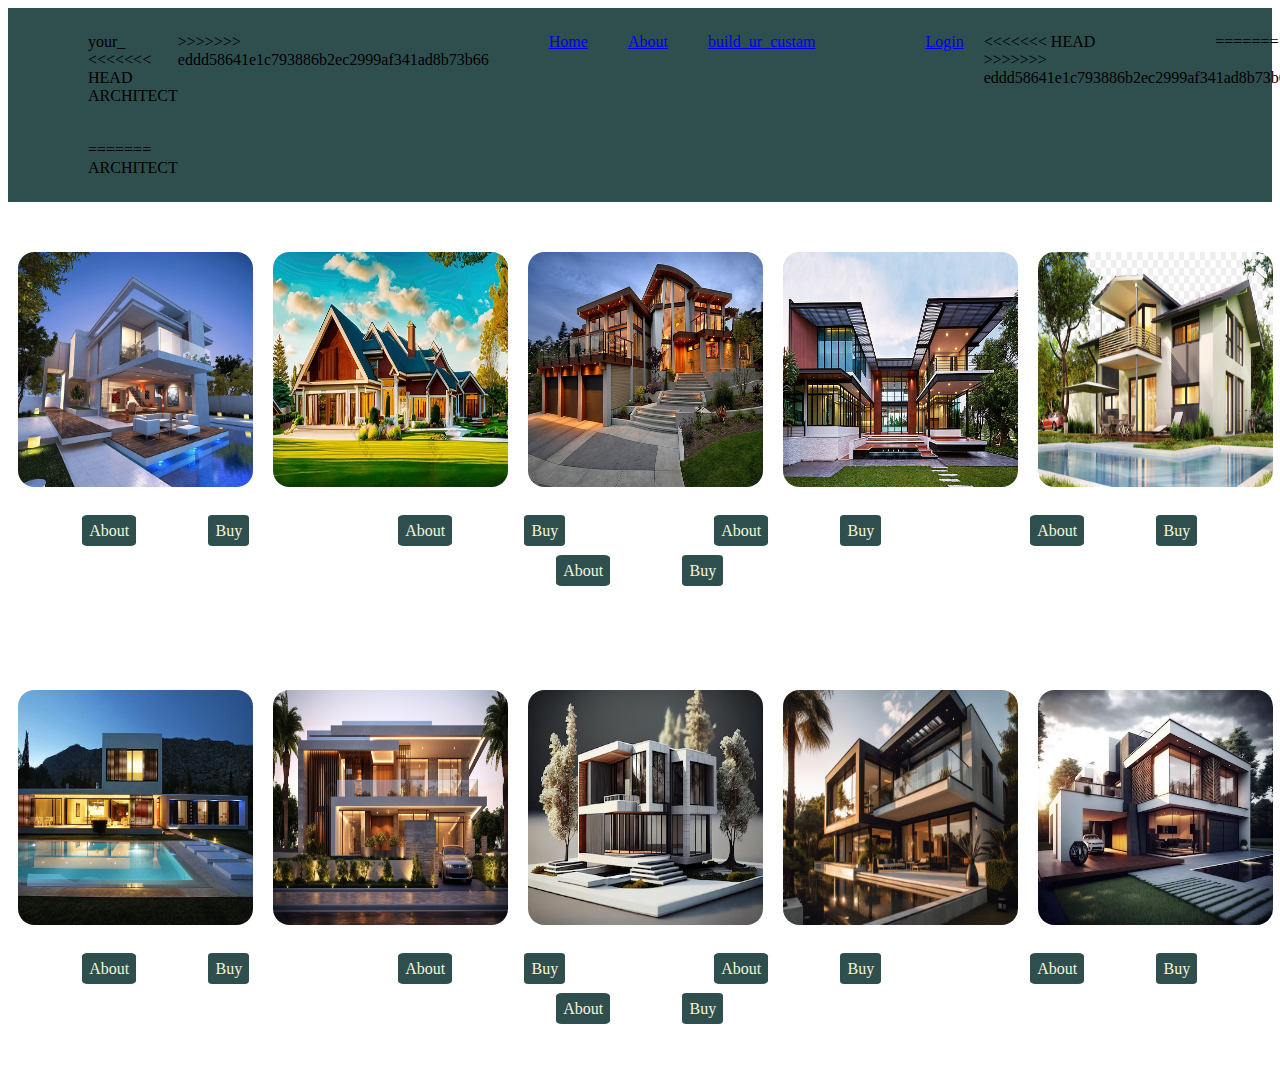
==== commit e35d34bc: "done" ====
--- a/index.html
+++ b/index.html
@@ -3,15 +3,18 @@
     <title>Home page</title>
     <link rel="stylesheet" href="index.css">
 </head>
+<style>
+  
+</style>
 <body>
 
 
     <div id="topnav">
         
-         &nbsp;&nbsp;&nbsp;&nbsp;&nbsp;
-        
-        
+         <div class="first">
+        <div>
        <font class="font1">your_</font>
+<<<<<<< HEAD
        <font class="font2">ARCHITECT</font>
 <!--        
         &nbsp;&nbsp;&nbsp;&nbsp;&nbsp;&nbsp;&nbsp;&nbsp;&nbsp; -->
@@ -19,28 +22,35 @@
         &nbsp;&nbsp;&nbsp;&nbsp;&nbsp;&nbsp;&nbsp;&nbsp;&nbsp;
         &nbsp;&nbsp;&nbsp;&nbsp;&nbsp;&nbsp;&nbsp;&nbsp;&nbsp;
         
+=======
+       <font class="font2">ARCHITECT </font> 
+      </div>
+
+>>>>>>> eddd58641e1c793886b2ec2999af341ad8b73b66
         
+        <div class="inner">
         <a  class="headers" class="nav" class="active" href="index.html">Home</a>
 
-        &nbsp;&nbsp;&nbsp;&nbsp;&nbsp;&nbsp;&nbsp;&nbsp;&nbsp;&nbsp;&nbsp;&nbsp;&nbsp;&nbsp;&nbsp;&nbsp;&nbsp;&nbsp;&nbsp;&nbsp;&nbsp;&nbsp;&nbsp;&nbsp;&nbsp;&nbsp;&nbsp;&nbsp;&nbsp;&nbsp;&nbsp;&nbsp;&nbsp;
         <a  class="headers" href="about.html">About</a>
 
-        &nbsp;&nbsp;&nbsp;&nbsp;&nbsp;&nbsp;&nbsp;&nbsp;&nbsp;&nbsp;&nbsp;&nbsp;&nbsp;&nbsp;&nbsp;&nbsp;&nbsp;&nbsp;&nbsp;&nbsp;&nbsp;&nbsp;&nbsp;&nbsp;&nbsp;&nbsp;&nbsp;&nbsp;&nbsp;&nbsp;&nbsp;&nbsp;&nbsp;
-        &nbsp;&nbsp;&nbsp;&nbsp;&nbsp;&nbsp;&nbsp;&nbsp;
 
         <a class="headers" href="build_ur_custam.html">build_ur_custam</a>
-
-        &nbsp;&nbsp;&nbsp;&nbsp;&nbsp;&nbsp;&nbsp;&nbsp;&nbsp;&nbsp;&nbsp;&nbsp;&nbsp;&nbsp;&nbsp;&nbsp;&nbsp;&nbsp;&nbsp;&nbsp;&nbsp;&nbsp;&nbsp;&nbsp;&nbsp;&nbsp;&nbsp;&nbsp;&nbsp;&nbsp;&nbsp;&nbsp;&nbsp;
-        
+      </div>
+    </div>
+        <div class="second">
         <a class="headers" href="Login.html">Login</a>
 
+<<<<<<< HEAD
         &nbsp;&nbsp;&nbsp;&nbsp;&nbsp;&nbsp;&nbsp;&nbsp;&nbsp;&nbsp;&nbsp;&nbsp;&nbsp;&nbsp;&nbsp;&nbsp;&nbsp;&nbsp;&nbsp;&nbsp;&nbsp;&nbsp;&nbsp;&nbsp;&nbsp;&nbsp;&nbsp;&nbsp;
+=======
+
+>>>>>>> eddd58641e1c793886b2ec2999af341ad8b73b66
 
         <a  class="headers" href="Signup.html">Signup</a>
         &nbsp;&nbsp;&nbsp;&nbsp;&nbsp;
       </div>
-      <br>
-      <br><br><br><br><br>
+      </div>
+
       <div class="flex-container">
         <div class="flex-itam">   <img src="pic1.jpg">  </div>
         <div class="flex-itam"> <img src="pic2.jpg!w700wp"> </div>
--- a/index.css
+++ b/index.css
@@ -1,55 +1,55 @@
-#topnav{
-
-width: 100%;
-/* background-color:#0a353d ; */
-background-color:darkslategray;
-height: 10%;
-padding-top: 2%;
-position: fixed;
-}
-.pagenamge{
-    font-weight:1000px;
-}
-/* your title name */
-
-.font1{
-    /* font-family:italic ; */
-    /* font-family:cursive ; */
-    font-family:Forte ;
-    color:orangered;
-    font-size:x-large;
-}
-/* ARCHITECT name */
-
-.font2{
-     font-family: Cooper;
-      
-     font-weight:bold;
-     font-size: x-large;
-     color:orangered;
-}
-
- a:link { 
-    text-decoration: none; 
-    color:wheat;
-    
-  }
-  
-  /* all nav bar link edit with hover it */
-
-a:hover{
-color:orangered;
-}
-
-  body{
- background-color:rgb(2, 2, 16);
- /* background-color: rgb(84, 220, 220); */
-  }
+  #topnav{
+
+  /* width: 100%; */
+  display: flex;
+  justify-content: space-between;
+  padding: 15px 0px 15px 40px;
+  /* background-color:#0a353d ; */
+  background-color:darkslategray;
+  /* height: 10%; */
+  /* padding-top: 2%; */
+  /* position: fixed; */
+    top: 0px;
+  }
+
+  .flex-container {
+    display: flex;
+    justify-content: space-around;
+    margin-bottom: 20px;
+    margin-top: 40px;
+  }
+
+  .flex-container2 {
+    display: flex;
+    justify-content: space-around;
+    margin-bottom: 20px;
+    flex-direction: row;
+  }
+
+  .first{
+    display: flex;
+    flex-direction: row;
+    justify-content: space-between;
+    padding: 10px 30px 10px 40px;
+  }
+  .second{
+    display: flex;
+    flex-direction: row;
+    justify-content: space-between;
+    padding: 10px 30px 10px 40px;
+  }
+  .inner{
+    display: flex;
+    flex-direction: row;
+    justify-content:space-evenly;
+    padding: 0px 0px 0px 40px;
+
+  }
+
   .headers{
-    size:"7000px";
-      font-size:large;
-      color:azure;
-  }
+    padding: 0px 20px 20px 20px;
+  }
+<<<<<<< HEAD
   .flex-container{
          display:flex;
          flex-wrap: wrap;
@@ -89,20 +89,43 @@
   .flex-container2{
     display:flex;
     flex-wrap: wrap;
+=======
+  .pagenamge{
+      font-weight:1000px;
+  }
+  /* your title name */
+
+  .font1{
+      /* font-family:italic ; */
+      /* font-family:cursive ; */
+      font-family:Forte ;
+      color:orangered;
+      font-size:x-large;
+  }
+  /* ARCHITECT name */
+
+  .font2{
+      font-family: Cooper;
+        
+      font-weight:bold;
+      font-size: x-large;
+      color:orangered;
+  }
+
+  a:link { 
+      text-decoration: none; 
+      color:wheat;
+      
+    }
+>>>>>>> eddd58641e1c793886b2ec2999af341ad8b73b66
     
-}
-
-.flex-itam2{
-    width:  240px;
-    height: 30px;
-    /* border-color: black; */
-    /* border: 2px solid black; */
-    /* justify-content: space-between; */
-    margin: 10px;
-    margin-top: -0%;
-    /* border-radius:7%; */
-  }
-
+    /* all nav bar link edit with hover it */
+
+  a:hover{
+  color:orangered;
+  }
+
+<<<<<<< HEAD
   .label1{
     /* padding-left:20%; */
     padding:3%;
@@ -130,6 +153,90 @@
   }
   
   
-
-
-
+=======
+    body{
+  background-color:rgb(2, 2, 16);
+  /* background-color: rgb(84, 220, 220); */
+  margin: 0;
+    }
+    .headers{
+      size:"7000px";
+        font-size:large;
+        color:azure;
+    }
+    .flex-container{
+          display:flex;
+          flex-wrap: wrap;
+          /* justify-content: center; */
+    }
+>>>>>>> eddd58641e1c793886b2ec2999af341ad8b73b66
+
+
+  div img{
+    width:  235px;
+    height: 235px;
+    /* box-shadow: 4px 7px 0px black; */
+    transition: 400ms;
+    border-radius:7%;
+    align-content:center;
+    /* --------------- */
+    /* position:sticky; */
+  }
+  div img:hover{
+    transform:scale(1.03);
+  }
+
+    .flex-itam{
+      width:  240px;
+      height: 240px;
+      /* border-color: black; */
+      /* border: 2px solid black; */
+      /* justify-content: space-between; */
+      margin: 10px;
+      /* border-radius: 6%; */
+      padding:-1%;
+    }
+
+    .flex-container2{
+      display:flex;
+      flex-wrap: wrap;
+      
+  }
+
+  .flex-itam2{
+      width:  240px;
+      height: 30px;
+      /* border-color: black; */
+      /* border: 2px solid black; */
+      /* justify-content: space-between; */
+      margin: 10px;
+      margin-top: -0%;
+      /* border-radius:7%; */
+    }
+
+    .label1{
+      /* padding-left:20%; */
+      padding:3%;
+      border-radius: 10%;
+      background-color:darkslategray; 
+      margin-left:15% ;
+      color:beige;  
+    }
+    .label2{
+      /* padding-left:20%; */
+      padding:3%;
+      border-radius: 10%;
+      background-color:darkslategray; 
+      margin-left:30% ;
+      color:beige;
+      
+    }
+    .label1:hover {
+      background-color:orangered;
+      color: white;
+    }
+    .label2:hover {
+      background-color:orangered;
+      color: white;
+    }
+    
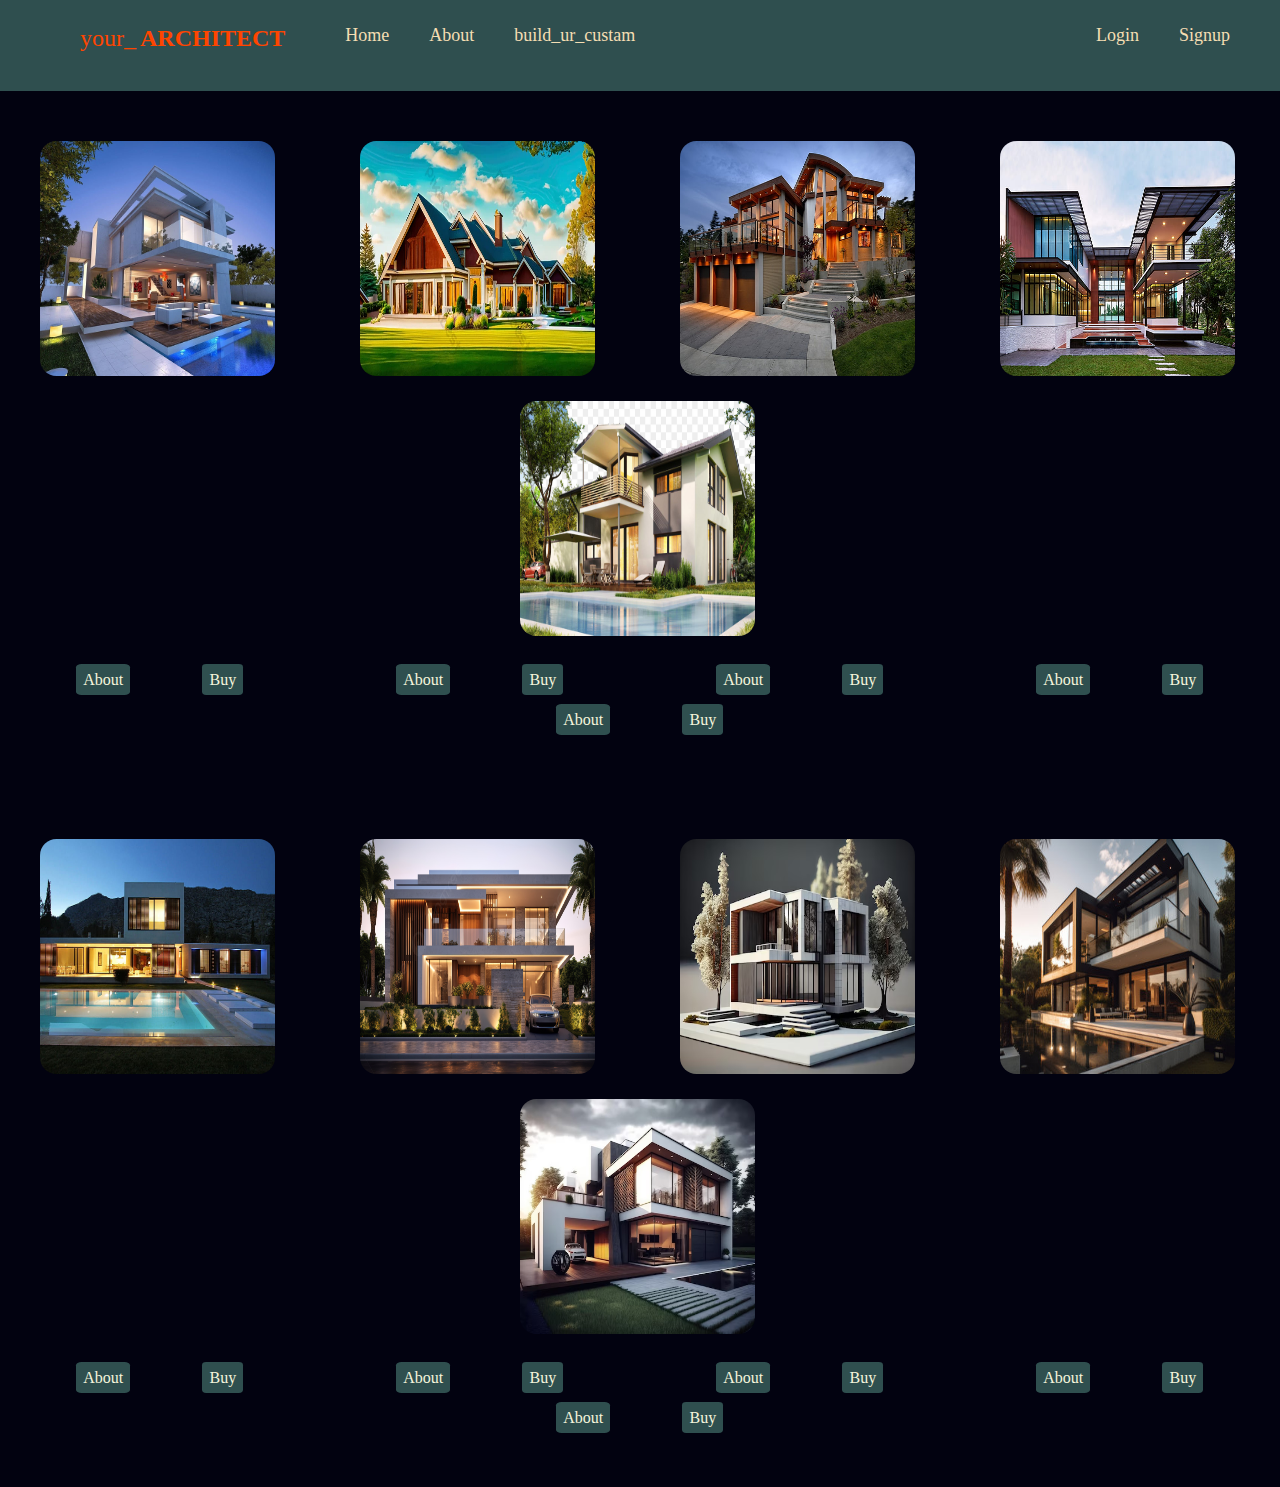
==== commit 979ff727: "done" ====
--- a/index.html
+++ b/index.html
@@ -14,19 +14,9 @@
          <div class="first">
         <div>
        <font class="font1">your_</font>
-<<<<<<< HEAD
-       <font class="font2">ARCHITECT</font>
-<!--        
-        &nbsp;&nbsp;&nbsp;&nbsp;&nbsp;&nbsp;&nbsp;&nbsp;&nbsp; -->
-        &nbsp;&nbsp;&nbsp;&nbsp;&nbsp;&nbsp;&nbsp;&nbsp;&nbsp;
-        &nbsp;&nbsp;&nbsp;&nbsp;&nbsp;&nbsp;&nbsp;&nbsp;&nbsp;
-        &nbsp;&nbsp;&nbsp;&nbsp;&nbsp;&nbsp;&nbsp;&nbsp;&nbsp;
-        
-=======
        <font class="font2">ARCHITECT </font> 
       </div>
 
->>>>>>> eddd58641e1c793886b2ec2999af341ad8b73b66
         
         <div class="inner">
         <a  class="headers" class="nav" class="active" href="index.html">Home</a>
@@ -40,14 +30,9 @@
         <div class="second">
         <a class="headers" href="Login.html">Login</a>
 
-<<<<<<< HEAD
-        &nbsp;&nbsp;&nbsp;&nbsp;&nbsp;&nbsp;&nbsp;&nbsp;&nbsp;&nbsp;&nbsp;&nbsp;&nbsp;&nbsp;&nbsp;&nbsp;&nbsp;&nbsp;&nbsp;&nbsp;&nbsp;&nbsp;&nbsp;&nbsp;&nbsp;&nbsp;&nbsp;&nbsp;
-=======
 
->>>>>>> eddd58641e1c793886b2ec2999af341ad8b73b66
 
         <a  class="headers" href="Signup.html">Signup</a>
-        &nbsp;&nbsp;&nbsp;&nbsp;&nbsp;
       </div>
       </div>
 
--- a/index.css
+++ b/index.css
@@ -1,4 +1,4 @@
-  #topnav{
+#topnav{
 
   /* width: 100%; */
   display: flex;
@@ -49,47 +49,6 @@
   .headers{
     padding: 0px 20px 20px 20px;
   }
-<<<<<<< HEAD
-  .flex-container{
-         display:flex;
-         flex-wrap: wrap;
-         padding-left:5%;
-         /* justify-content: center; */
-  }
-
-
-div img{
-  width:  235px;
-  height: 235px;
-  /* box-shadow: 4px 7px 0px black; */
-  transition: 400ms;
-  border-radius:7%;
-  align-content:center;
-  /* --------------- */
-  /* position:sticky; */
-}
-div img:hover{
-  transform:scale(1.03);
-}
-
-  .flex-itam{
-    width:  240px;
-    height: 240px;
-    /* border-color: black; */
-    /* border: 2px solid black; */
-    /* justify-content:space-between; */
-    justify-content:space-around;
-    margin: 10px;
-    /* border-radius: 6%; */
-    padding:-1%;
-   
-  
-  }
-
-  .flex-container2{
-    display:flex;
-    flex-wrap: wrap;
-=======
   .pagenamge{
       font-weight:1000px;
   }
@@ -117,7 +76,6 @@
       color:wheat;
       
     }
->>>>>>> eddd58641e1c793886b2ec2999af341ad8b73b66
     
     /* all nav bar link edit with hover it */
 
@@ -125,35 +83,6 @@
   color:orangered;
   }
 
-<<<<<<< HEAD
-  .label1{
-    /* padding-left:20%; */
-    padding:3%;
-    border-radius: 10%;
-     background-color:darkslategray; 
-     margin-left:50% ;
-     color:beige;  
-  }
-  .label2{
-    /* padding-left:20%; */
-    padding:3%;
-    border-radius: 10%;
-     background-color:darkslategray; 
-     margin-left:19% ;
-     color:beige;
-     
-  }
-  .label1:hover {
-    background-color:orangered;
-    color: white;
-  }
-  .label2:hover {
-    background-color:orangered;
-    color: white;
-  }
-  
-  
-=======
     body{
   background-color:rgb(2, 2, 16);
   /* background-color: rgb(84, 220, 220); */
@@ -169,7 +98,6 @@
           flex-wrap: wrap;
           /* justify-content: center; */
     }
->>>>>>> eddd58641e1c793886b2ec2999af341ad8b73b66
 
 
   div img{
@@ -238,5 +166,4 @@
     .label2:hover {
       background-color:orangered;
       color: white;
-    }
-    
+    }